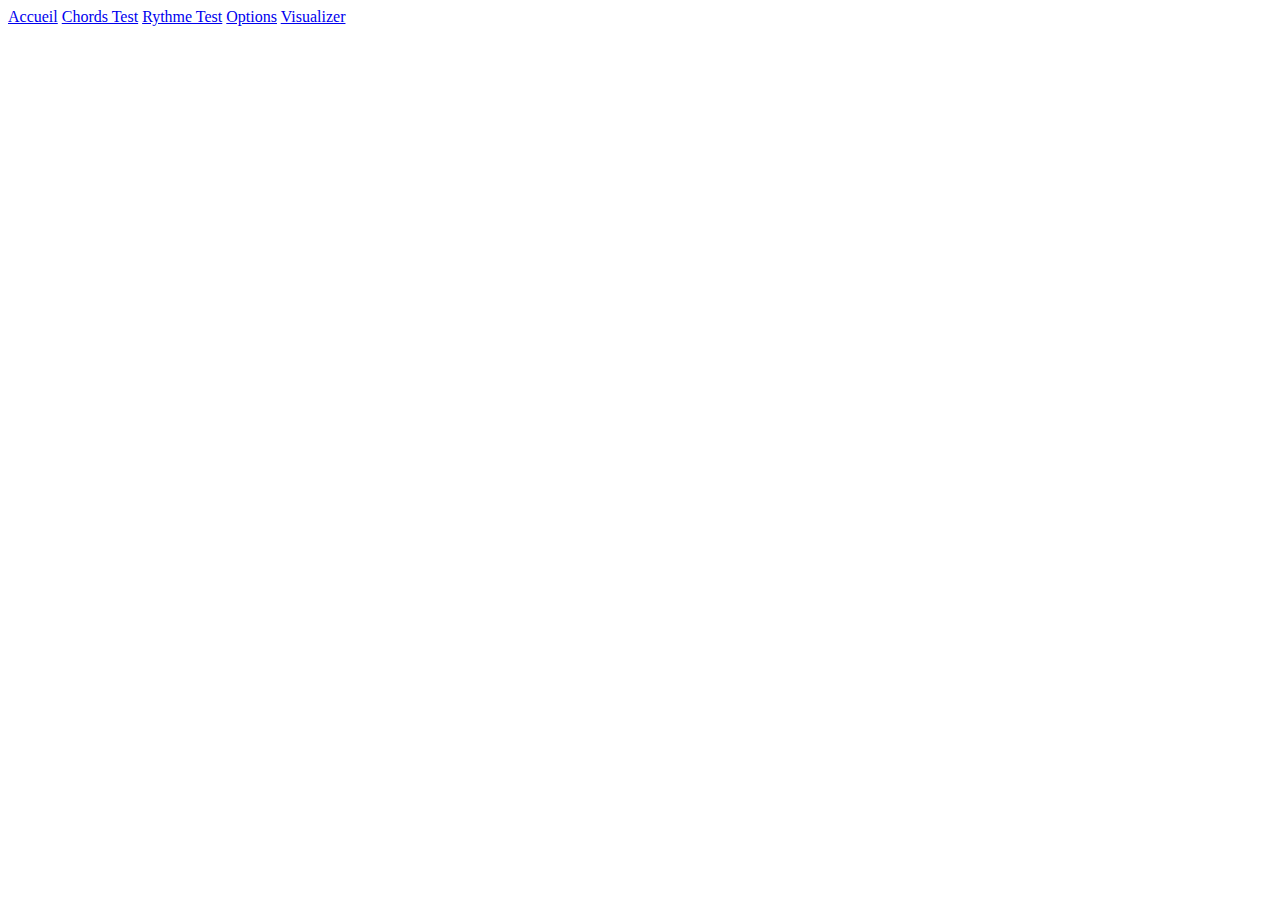
==== index.html @ 86c43e6d "delete useless 7th for the [_9x5/_9#5] chord" ====
<!DOCTYPE html>
<html lang="fr">
	<head>
		<meta charset="utf-8">
		<title>Jazz-chords learning web app</title>
		<meta name="description" content="Web-based application to practice and learn jazz chords" />
		<meta name="author" content="Adrien Limouzin-Lamothe">
		<meta name="copyright" content="Adrien Limouzin-Lamothe">
		<meta name="date" content="2015-01-29T21:57:37+00:00">
		<link rel="stylesheet" type="text/css" href="css/knacss.css">
		<link rel="stylesheet" type="text/css" href="css/jazzchords.css">
        <link rel="icon" type="image/x-icon" href="images/favicon.ico" />
		<script type="text/javascript" src="javascript/jquery-1.11.2.min.js"></script>
		<script type="text/javascript" src="javascript/jazzchords.js"></script>
	</head>
	<body>
		<a href="#" onclick="display_tab('accueil');">Accueil</a>
		<a href="#" onclick="display_tab('chords');">Chords Test</a>
		<a href="#" onclick="display_tab('rythm');">Rythme Test</a>
		<a href="#" onclick="display_tab('options');">Options</a>
		<a href="#" onclick="display_tab('visualizer');">Visualizer</a>
		
		<div id="accueil" class="panel">
			Bienvenus, pour commencer l'entraînement veuillez cliquer sur démarrer. Par défaut, tous les accords sont sélectionnés.
			Des réglages plus fins sont disponibles dans les options.
		</div>
		
		<div id="chords" class="panel">
			<button id="askchordbutton" name="askchordbutton" onclick="startChordTest('init')">Start Chord Test</button>
			<button id="stopchordbutton" name="stopchordbutton" onclick="stopChordTest()">Stop Chord Test</button>
			<div id="askedChord">
				<span id="askedChordSpan">[AskedChord]</span>
			</div>
			<div id="questionTimerBlock">
				Time left to answer the question : <span id="anwsertimer" class="timer">8</span>
			</div>
			<div id="solutionTimerBlock" style="display: none;">
				Time left before the next question : <span id="solutiontimer" class="timer">5</span>
			</div>
			<div id="questionsLeft">
				Remaining question : <span id="remainingquestion" class="timer">20</span>
			</div>
		</div>
		
		<div id="visualizer" class="panel">
		
			<!-- Debug purpose -->
			<form name="testchord" method='post'>
					<input name="debugchord" type="text" value="Eb7b5"/>
			</form>
			
			<button id="testchordbutton" name="testchordbutton" onclick="compute(document.forms['testchord']['debugchord'].value)">Compute chord</button>
			
			<p>
				Examples : C#halfdim, C9sus4<br/>
				<br/>
				Currently tested Chords are :<br/> 
				<br/>
				_halfdim, _b5, _dim, _dim7, _sus2, _sus4, _add9, _aug, _5 PowerChord, _6, _69, _6/9, _9, _9b5, _9#5, _9sus4,<br/> 
				slashed chords like C/E, _7b5, _7b9, _7#5, _7#9, _7sus4, _7, _m#7,_minor, _maj7, _maj9, _major, _m6, _m7b5, _m7, _m9, _m11
				<br/>
			</p>
		</div>
		
		<svg
		   id="keyboard"
		   class="panel"
		   xmlns:osb="http://www.openswatchbook.org/uri/2009/osb"
		   xmlns:dc="http://purl.org/dc/elements/1.1/"
		   xmlns:cc="http://creativecommons.org/ns#"
		   xmlns:rdf="http://www.w3.org/1999/02/22-rdf-syntax-ns#"
		   xmlns:svg="http://www.w3.org/2000/svg"
		   xmlns="http://www.w3.org/2000/svg"
		   xmlns:sodipodi="http://sodipodi.sourceforge.net/DTD/sodipodi-0.dtd"
		   xmlns:inkscape="http://www.inkscape.org/namespaces/inkscape"
		   width="800"
		   height="175"
		   viewBox="0 0 2110.7962 463.75129"
		   version="1.1"
		   inkscape:version="0.91 r13725"
		   sodipodi:docname="piano3oct.svg">
		  <sodipodi:namedview
			 id="base"
			 pagecolor="#ffffff"
			 bordercolor="#666666"
			 borderopacity="1.0"
			 inkscape:pageopacity="0.0"
			 inkscape:pageshadow="2"
			 inkscape:zoom="4"
			 inkscape:cx="78.23032"
			 inkscape:cy="422.84608"
			 inkscape:document-units="px"
			 inkscape:current-layer="layer1"
			 showgrid="false"
			 fit-margin-top="0"
			 fit-margin-left="0"
			 fit-margin-right="0"
			 fit-margin-bottom="0"
			 inkscape:window-width="1791"
			 inkscape:window-height="1057"
			 inkscape:window-x="-8"
			 inkscape:window-y="-8"
			 inkscape:window-maximized="1" />
		  <metadata
			 id="metadata4273">
			<rdf:RDF>
			  <cc:Work
				 rdf:about="">
				<dc:format>image/svg+xml</dc:format>
				<dc:type
				   rdf:resource="http://purl.org/dc/dcmitype/StillImage" />
				<dc:title></dc:title>
			  </cc:Work>
			</rdf:RDF>
		  </metadata>
		  <g
			 inkscape:label="KeyboardGroup"
			 inkscape:groupmode="layer"
			 id="layer1"
			 transform="translate(-78.382106,-373.74999)">
			<rect
			   style="opacity:1;fill:none;fill-opacity:1;stroke:#000000;stroke-width:2;stroke-linecap:butt;stroke-linejoin:round;stroke-miterlimit:1;stroke-dasharray:none;stroke-opacity:1"
			   id="Border"
			   width="2110.6833"
			   height="461.38434"
			   x="79.381981"
			   y="375.11694"
			   inkscape:label="KeyBorder" />
			<line
			   stroke-miterlimit="1"
			   x1="79.632111"
			   y1="374.1716"
			   x2="79.632111"
			   y2="837.06061"
			   id="Line0"
			   style="fill:#ffffff;stroke:#000000;stroke-width:2;stroke-miterlimit:1;stroke-dasharray:none"
			   inkscape:label="Line0" />
			<line
			   stroke-miterlimit="1"
			   x1="180.63199"
			   y1="656.90686"
			   x2="180.63199"
			   y2="836.9964"
			   id="Line1"
			   style="fill:#ffffff;stroke:#000000;stroke-width:2.49771905;stroke-miterlimit:1"
			   inkscape:label="Line1" />
			<line
			   stroke-miterlimit="1"
			   x1="280.63199"
			   y1="656.97101"
			   x2="280.63199"
			   y2="837.06061"
			   id="Line2"
			   style="fill:#ffffff;stroke:#000000;stroke-width:2.49771929;stroke-miterlimit:1"
			   inkscape:label="Line2" />
			<line
			   stroke-miterlimit="1"
			   x1="380.63364"
			   y1="374.48187"
			   x2="380.63364"
			   y2="837.06061"
			   id="Line3"
			   style="fill:#ffffff;stroke:#000000;stroke-width:4.00306082;stroke-miterlimit:1"
			   inkscape:label="Line3" />
			<line
			   stroke-miterlimit="1"
			   x1="480.63199"
			   y1="656.26392"
			   x2="480.63199"
			   y2="837.06061"
			   id="Line4"
			   style="fill:#ffffff;stroke:#000000;stroke-width:2.50261807;stroke-miterlimit:1"
			   inkscape:label="Line4" />
			<line
			   stroke-miterlimit="1"
			   x1="580.63202"
			   y1="656.61749"
			   x2="580.63202"
			   y2="837.06061"
			   id="Line5"
			   style="fill:#ffffff;stroke:#000000;stroke-width:2.50016999;stroke-miterlimit:1"
			   inkscape:label="Line5" />
			<line
			   stroke-miterlimit="1"
			   x1="680.63202"
			   y1="656.61749"
			   x2="680.63202"
			   y2="837.06061"
			   id="Line6"
			   style="fill:#ffffff;stroke:#000000;stroke-width:2.50016999;stroke-miterlimit:1"
			   inkscape:label="Line6" />
			<line
			   stroke-miterlimit="1"
			   x1="782.66418"
			   y1="374.42953"
			   x2="782.66418"
			   y2="837.31854"
			   id="Line7"
			   style="fill:#ffffff;stroke:#000000;stroke-width:4;stroke-miterlimit:1;stroke-dasharray:none"
			   inkscape:label="Line7" />
			<line
			   stroke-miterlimit="1"
			   x1="883.66406"
			   y1="657.16479"
			   x2="883.66406"
			   y2="837.25433"
			   id="Line8"
			   style="fill:#ffffff;stroke:#000000;stroke-width:2.49771905;stroke-miterlimit:1"
			   inkscape:label="Line8" />
			<line
			   stroke-miterlimit="1"
			   x1="983.66406"
			   y1="657.22894"
			   x2="983.66406"
			   y2="837.31854"
			   id="Line9"
			   style="fill:#ffffff;stroke:#000000;stroke-width:2.49771929;stroke-miterlimit:1"
			   inkscape:label="Line9" />
			<line
			   stroke-miterlimit="1"
			   x1="1083.6656"
			   y1="374.73981"
			   x2="1083.6656"
			   y2="837.31854"
			   id="Line10"
			   style="fill:#ffffff;stroke:#000000;stroke-width:4.00306082;stroke-miterlimit:1"
			   inkscape:label="Line10" />
			<line
			   stroke-miterlimit="1"
			   x1="1183.6641"
			   y1="656.52185"
			   x2="1183.6641"
			   y2="837.31854"
			   id="Line11"
			   style="fill:#ffffff;stroke:#000000;stroke-width:2.50261807;stroke-miterlimit:1"
			   inkscape:label="Line11" />
			<line
			   stroke-miterlimit="1"
			   x1="1283.6641"
			   y1="656.87543"
			   x2="1283.6641"
			   y2="837.31854"
			   id="Line12"
			   style="fill:#ffffff;stroke:#000000;stroke-width:2.50016999;stroke-miterlimit:1"
			   inkscape:label="Line12" />
			<line
			   stroke-miterlimit="1"
			   x1="1383.6641"
			   y1="656.87543"
			   x2="1383.6641"
			   y2="837.31854"
			   id="Line13"
			   style="fill:#ffffff;stroke:#000000;stroke-width:2.50016999;stroke-miterlimit:1"
			   inkscape:label="Line13" />
			<line
			   stroke-miterlimit="1"
			   x1="1485.9001"
			   y1="374.31671"
			   x2="1485.9001"
			   y2="837.20569"
			   id="Line14"
			   style="fill:#ffffff;stroke:#000000;stroke-width:4;stroke-miterlimit:1;stroke-dasharray:none"
			   inkscape:label="Line14" />
			<line
			   stroke-miterlimit="1"
			   x1="1586.9"
			   y1="657.052"
			   x2="1586.9"
			   y2="837.14148"
			   id="Line15"
			   style="fill:#ffffff;stroke:#000000;stroke-width:2.49771905;stroke-miterlimit:1"
			   inkscape:label="Line15" />
			<line
			   stroke-miterlimit="1"
			   x1="1686.9"
			   y1="657.11615"
			   x2="1686.9"
			   y2="837.20569"
			   id="Line16"
			   style="fill:#ffffff;stroke:#000000;stroke-width:2.49771929;stroke-miterlimit:1"
			   inkscape:label="Line16" />
			<line
			   stroke-miterlimit="1"
			   x1="1786.9016"
			   y1="374.62698"
			   x2="1786.9016"
			   y2="837.20569"
			   id="Line17"
			   style="fill:#ffffff;stroke:#000000;stroke-width:4.00306082;stroke-miterlimit:1"
			   inkscape:label="Line17" />
			<line
			   stroke-miterlimit="1"
			   x1="1886.9"
			   y1="656.40906"
			   x2="1886.9"
			   y2="837.20569"
			   id="Line18"
			   style="fill:#ffffff;stroke:#000000;stroke-width:2.50261807;stroke-miterlimit:1"
			   inkscape:label="Line18" />
			<line
			   stroke-miterlimit="1"
			   x1="1986.9"
			   y1="656.76263"
			   x2="1986.9"
			   y2="837.20569"
			   id="Line19"
			   style="fill:#ffffff;stroke:#000000;stroke-width:2.50016999;stroke-miterlimit:1"
			   inkscape:label="Line19" />
			<line
			   stroke-miterlimit="1"
			   x1="2086.9001"
			   y1="656.76263"
			   x2="2086.9001"
			   y2="837.20569"
			   id="Line20"
			   style="fill:#ffffff;stroke:#000000;stroke-width:2.50016999;stroke-miterlimit:1"
			   inkscape:label="Line20" />
			<line
			   stroke-miterlimit="1"
			   x1="2188.4597"
			   y1="374.14349"
			   x2="2188.4597"
			   y2="837.03253"
			   id="Line21"
			   style="fill:#ffffff;stroke:#000000;stroke-width:2;stroke-miterlimit:1;stroke-dasharray:none"
			   inkscape:label="Line21" />
			<path
			   style="fill:none;fill-rule:evenodd;stroke:#000000;stroke-width:0;stroke-linecap:butt;stroke-linejoin:miter;stroke-miterlimit:4;stroke-dasharray:none;stroke-opacity:1"
			   d="m 80.753431,374 -0.25,463.76777 98.982229,-0.10356 -0.35355,-180.54289 -35.75736,0 0.45711,-283.37132 z"
			   id="Key0"
			   inkscape:connector-curvature="0"
			   inkscape:label="Key0"
			   sodipodi:nodetypes="ccccccc" />
			<path
			   style="fill:none;fill-rule:evenodd;stroke:#000000;stroke-width:0;stroke-linecap:butt;stroke-linejoin:miter;stroke-miterlimit:4;stroke-dasharray:none;stroke-opacity:1"
			   d="M 205.25,373.75 203.5,657 181.75,656.875 181.5,837.25 279.3125,837 280.5,656 l -22,1 -2.12088,-282.90056 z"
			   id="Key2"
			   inkscape:connector-curvature="0"
			   inkscape:label="Key2"
			   sodipodi:nodetypes="ccccccccc" />
			<path
			   style="fill:none;fill-rule:evenodd;stroke:#000000;stroke-width:0;stroke-linecap:butt;stroke-linejoin:miter;stroke-miterlimit:4;stroke-dasharray:none;stroke-opacity:1"
			   d="m 318.30623,373.85355 -0.029,283.38691 -36.52867,-0.17678 -0.17677,179.95868 97.0946,0.22096 -0.13258,-462.98269 z"
			   id="Key4"
			   inkscape:connector-curvature="0"
			   inkscape:label="Key4"
			   sodipodi:nodetypes="ccccccc" />
			<path
			   style="fill:none;fill-rule:evenodd;stroke:#000000;stroke-width:0;stroke-linecap:butt;stroke-linejoin:miter;stroke-miterlimit:4;stroke-dasharray:none;stroke-opacity:1"
			   d="m 382.48811,374.09863 0.111,462.962 96.777,0 0.086,-180.012 -40.806,-0.007 -0.114,-283.036 z"
			   id="Key5"
			   inkscape:connector-curvature="0"
			   inkscape:label="Key5"
			   sodipodi:nodetypes="ccccccc" />
			<path
			   style="fill:none;fill-rule:evenodd;stroke:#000000;stroke-width:0;stroke-linecap:butt;stroke-linejoin:miter;stroke-miterlimit:4;stroke-dasharray:none;stroke-opacity:1"
			   d="m 481.76911,657.05563 0.091,180.005 97.58037,-0.0884 -0.17677,-179.91661 -29.58236,0.2079 -1.0302,-283.05093 -48.305,0.243 0.114,282.586 z"
			   id="Key7"
			   inkscape:connector-curvature="0"
			   inkscape:label="Key7"
			   sodipodi:nodetypes="ccccccccc" />
			<path
			   style="fill:none;fill-rule:evenodd;stroke:#000000;stroke-width:0;stroke-linecap:butt;stroke-linejoin:miter;stroke-miterlimit:4;stroke-dasharray:none;stroke-opacity:1"
			   d="m 581.99211,657.06263 -0.0767,179.998 97.45074,0 0,-180.31223 -17.956,0.54323 0.242,-283.329 -50.29,0.243 0.136,282.843 z"
			   id="Key9"
			   inkscape:connector-curvature="0"
			   inkscape:label="Key9"
			   sodipodi:nodetypes="ccccccccc" />
			<path
			   style="fill:none;fill-rule:evenodd;stroke:#000000;stroke-width:0;stroke-linecap:butt;stroke-linejoin:miter;stroke-miterlimit:4;stroke-dasharray:none;stroke-opacity:1"
			   d="m 681.97097,657.10196 -0.17678,179.78189 101.11627,0.17678 -0.30035,-462.962 -59.011,0.1 0.0912,282.72654 z"
			   id="Key11"
			   inkscape:connector-curvature="0"
			   inkscape:label="Key11"
			   sodipodi:nodetypes="ccccccc" />
			<path
			   style="fill:none;fill-rule:evenodd;stroke:#000000;stroke-width:0;stroke-linecap:butt;stroke-linejoin:miter;stroke-miterlimit:4;stroke-dasharray:none;stroke-opacity:1"
			   d="m 784.66415,373.50794 -0.25,463.75 97.75,0 0.5,-180 -36.5,0.25 0,-284 z"
			   id="Key12"
			   inkscape:connector-curvature="0"
			   inkscape:label="Key12"
			   sodipodi:nodetypes="ccccccc" />
			<path
			   style="fill:none;fill-rule:evenodd;stroke:#000000;stroke-width:0;stroke-linecap:butt;stroke-linejoin:miter;stroke-miterlimit:4;stroke-dasharray:none;stroke-opacity:1"
			   d="m 908.28204,374.25794 0.25,283.25 -23.75,-0.375 0,180.375 97.5625,-0.25 -0.0625,-180 -22.25,0 0.37912,-283.15056 z"
			   id="Key14"
			   inkscape:connector-curvature="0"
			   inkscape:label="Key14"
			   sodipodi:nodetypes="ccccccccc" />
			<path
			   style="fill:none;fill-rule:evenodd;stroke:#000000;stroke-width:0;stroke-linecap:butt;stroke-linejoin:miter;stroke-miterlimit:4;stroke-dasharray:none;stroke-opacity:1"
			   d="m 1022.5883,373.61149 -0.5291,283.63691 -37.27863,0.0732 -0.17677,179.95868 97.0946,0.22096 0.3674,-463.98269 z"
			   id="Key16"
			   inkscape:connector-curvature="0"
			   inkscape:label="Key16"
			   sodipodi:nodetypes="ccccccc" />
			<path
			   style="fill:none;fill-rule:evenodd;stroke:#000000;stroke-width:0;stroke-linecap:butt;stroke-linejoin:miter;stroke-miterlimit:4;stroke-dasharray:none;stroke-opacity:1"
			   d="m 1085.5201,374.35657 0.111,462.962 96.777,0 0.086,-180.012 -39.056,0.493 -0.614,-283.786 z"
			   id="Key17"
			   inkscape:connector-curvature="0"
			   inkscape:label="Key17"
			   sodipodi:nodetypes="ccccccc" />
			<path
			   style="fill:none;fill-rule:evenodd;stroke:#000000;stroke-width:0;stroke-linecap:butt;stroke-linejoin:miter;stroke-miterlimit:4;stroke-dasharray:none;stroke-opacity:1"
			   d="m 1184.8011,657.31357 0.091,180.005 97.5804,-0.0884 -0.1768,-179.91661 -28.8323,-0.0421 -0.03,-283.30093 -48.305,0.243 0.364,283.086 z"
			   id="Key19"
			   inkscape:connector-curvature="0"
			   inkscape:label="Key19"
			   sodipodi:nodetypes="ccccccccc" />
			<path
			   style="fill:none;fill-rule:evenodd;stroke:#000000;stroke-width:0;stroke-linecap:butt;stroke-linejoin:miter;stroke-miterlimit:4;stroke-dasharray:none;stroke-opacity:1"
			   d="m 1285.0241,657.32057 -0.077,179.998 97.4508,0 0,-180.31223 -20.706,0.29323 -0.01,-283.329 -46.04,0.243 -0.364,283.343 z"
			   id="Key21"
			   inkscape:connector-curvature="0"
			   inkscape:label="Key21"
			   sodipodi:nodetypes="ccccccccc" />
			<path
			   style="fill:none;fill-rule:evenodd;stroke:#000000;stroke-width:0;stroke-linecap:butt;stroke-linejoin:miter;stroke-miterlimit:4;stroke-dasharray:none;stroke-opacity:1"
			   d="m 1385.003,657.3599 -0.1768,179.78189 99.1163,-0.0732 -0.3004,-462.712 -60.511,-0.15 0.091,282.97654 z"
			   id="Key23"
			   inkscape:connector-curvature="0"
			   inkscape:label="Key23"
			   sodipodi:nodetypes="ccccccc" />
			<path
			   style="fill:none;fill-rule:evenodd;stroke:#000000;stroke-width:0;stroke-linecap:butt;stroke-linejoin:miter;stroke-miterlimit:4;stroke-dasharray:none;stroke-opacity:1"
			   d="m 1488.1501,373.8951 0,463.5 97,-0.25 0.5,-180 -37.5,0.25 0.5,-283.75 z"
			   id="Key24"
			   inkscape:connector-curvature="0"
			   inkscape:label="Key24"
			   sodipodi:nodetypes="ccccccc" />
			<path
			   style="fill:none;fill-rule:evenodd;stroke:#000000;stroke-width:0;stroke-linecap:butt;stroke-linejoin:miter;stroke-miterlimit:4;stroke-dasharray:none;stroke-opacity:1"
			   d="m 1610.518,373.8951 -0.75,283.25 -21.75,-0.125 0.25,180.375 97.3125,-0.25 -0.062,-180 -20.75,0 0.1292,-282.90056 z"
			   id="Key26"
			   inkscape:connector-curvature="0"
			   inkscape:label="Key26"
			   sodipodi:nodetypes="ccccccccc" />
			<path
			   style="fill:none;fill-rule:evenodd;stroke:#000000;stroke-width:0;stroke-linecap:butt;stroke-linejoin:miter;stroke-miterlimit:4;stroke-dasharray:none;stroke-opacity:1"
			   d="m 1726.3243,374.24865 0.2209,283.38691 -38.5286,-0.42678 -0.1768,179.95868 97.0946,0.22096 -0.1326,-462.98269 z"
			   id="Key28"
			   inkscape:connector-curvature="0"
			   inkscape:label="Key28"
			   sodipodi:nodetypes="ccccccc" />
			<path
			   style="fill:none;fill-rule:evenodd;stroke:#000000;stroke-width:0;stroke-linecap:butt;stroke-linejoin:miter;stroke-miterlimit:4;stroke-dasharray:none;stroke-opacity:1"
			   d="m 1788.7561,374.24373 0.111,462.962 96.777,0 0.086,-180.012 -40.806,-0.007 -0.114,-283.036 z"
			   id="Key29"
			   inkscape:connector-curvature="0"
			   inkscape:label="Key29"
			   sodipodi:nodetypes="ccccccc" />
			<path
			   style="fill:none;fill-rule:evenodd;stroke:#000000;stroke-width:0;stroke-linecap:butt;stroke-linejoin:miter;stroke-miterlimit:4;stroke-dasharray:none;stroke-opacity:1"
			   d="m 1888.0371,657.20073 0.091,180.005 97.5804,-0.0884 -0.1768,-179.91661 -30.5823,-0.0421 0.47,-283.05093 -48.305,0.243 0.114,282.836 z"
			   id="Key31"
			   inkscape:connector-curvature="0"
			   inkscape:label="Key31"
			   sodipodi:nodetypes="ccccccccc" />
			<path
			   style="fill:none;fill-rule:evenodd;stroke:#000000;stroke-width:0;stroke-linecap:butt;stroke-linejoin:miter;stroke-miterlimit:4;stroke-dasharray:none;stroke-opacity:1"
			   d="m 1988.2601,657.20773 -0.077,179.998 97.4508,0 0,-180.31223 -22.456,0.29323 0.49,-283.329 -46.29,-0.257 0.136,283.593 z"
			   id="Key33"
			   inkscape:connector-curvature="0"
			   inkscape:label="Key33"
			   sodipodi:nodetypes="ccccccccc" />
			<rect
			   x="145.73453"
			   y="375.96075"
			   stroke-miterlimit="1"
			   width="57.288486"
			   height="278.84293"
			   id="Key1"
			   style="stroke:#000000;stroke-width:4.70502472;stroke-linecap:butt;stroke-linejoin:round;stroke-miterlimit:1;stroke-dasharray:none"
			   inkscape:label="Key1" />
			<rect
			   x="258.73489"
			   y="375.96075"
			   stroke-miterlimit="1"
			   width="57.288486"
			   height="278.8429"
			   id="Key3"
			   style="stroke:#000000;stroke-width:4.70502424;stroke-linejoin:round;stroke-miterlimit:1;stroke-dasharray:none"
			   inkscape:label="Key3" />
			<rect
			   x="440.73538"
			   y="375.96072"
			   stroke-miterlimit="1"
			   width="57.288486"
			   height="278.8429"
			   id="Key6"
			   style="stroke:#000000;stroke-width:4.70502424;stroke-linejoin:round;stroke-miterlimit:1;stroke-dasharray:none"
			   inkscape:label="Key6" />
			<rect
			   x="551.7359"
			   y="375.96072"
			   stroke-miterlimit="1"
			   width="57.288486"
			   height="278.8429"
			   id="Key8"
			   style="stroke:#000000;stroke-width:4.70502424;stroke-linejoin:round;stroke-miterlimit:1;stroke-dasharray:none"
			   inkscape:label="Key8" />
			<rect
			   x="663.73639"
			   y="375.96097"
			   stroke-miterlimit="1"
			   width="57.288486"
			   height="278.8429"
			   id="Key10"
			   style="stroke:#000000;stroke-width:4.70502424;stroke-linejoin:round;stroke-miterlimit:1;stroke-dasharray:none"
			   inkscape:label="Key10" />
			<rect
			   x="848.73688"
			   y="376.21555"
			   stroke-miterlimit="1"
			   width="57.288483"
			   height="278.84286"
			   id="Key13"
			   style="stroke:#000000;stroke-width:4.7050252;stroke-linejoin:round;stroke-miterlimit:1;stroke-dasharray:none"
			   inkscape:label="Key13" />
			<rect
			   x="962.73737"
			   y="376.21555"
			   stroke-miterlimit="1"
			   width="57.288486"
			   height="278.8429"
			   id="Key15"
			   style="stroke:#000000;stroke-width:4.70502424;stroke-linejoin:round;stroke-miterlimit:1;stroke-dasharray:none"
			   inkscape:label="Key15" />
			<rect
			   x="1145.7378"
			   y="376.21555"
			   stroke-miterlimit="1"
			   width="57.288486"
			   height="278.8429"
			   id="Key18"
			   style="stroke:#000000;stroke-width:4.70502424;stroke-linejoin:round;stroke-miterlimit:1;stroke-dasharray:none"
			   inkscape:label="Key18" />
			<rect
			   x="1255.7378"
			   y="376.21555"
			   stroke-miterlimit="1"
			   width="57.288486"
			   height="278.8429"
			   id="Key20"
			   style="stroke:#000000;stroke-width:4.70502424;stroke-linejoin:round;stroke-miterlimit:1;stroke-dasharray:none"
			   inkscape:label="Key20" />
			<rect
			   x="1363.7388"
			   y="376.21579"
			   stroke-miterlimit="1"
			   width="57.288486"
			   height="278.8429"
			   id="Key22"
			   style="stroke:#000000;stroke-width:4.70502424;stroke-linejoin:round;stroke-miterlimit:1;stroke-dasharray:none"
			   inkscape:label="Key22" />
			<rect
			   x="1550.7388"
			   y="376.10413"
			   stroke-miterlimit="1"
			   width="57.288483"
			   height="278.84286"
			   id="Key25"
			   style="stroke:#000000;stroke-width:4.7050252;stroke-linejoin:round;stroke-miterlimit:1;stroke-dasharray:none"
			   inkscape:label="Key25" />
			<rect
			   x="1666.7397"
			   y="376.10413"
			   stroke-miterlimit="1"
			   width="57.288486"
			   height="278.8429"
			   id="Key27"
			   style="stroke:#000000;stroke-width:4.70502424;stroke-linejoin:round;stroke-miterlimit:1;stroke-dasharray:none"
			   inkscape:label="Key27" />
			<rect
			   x="1847.7397"
			   y="376.10413"
			   stroke-miterlimit="1"
			   width="57.288486"
			   height="278.8429"
			   id="Key30"
			   style="stroke:#000000;stroke-width:4.70502424;stroke-linejoin:round;stroke-miterlimit:1;stroke-dasharray:none"
			   inkscape:label="Key30" />
			<rect
			   x="1957.7407"
			   y="376.10413"
			   stroke-miterlimit="1"
			   width="57.288486"
			   height="278.8429"
			   id="Key32"
			   style="stroke:#000000;stroke-width:4.70502424;stroke-linejoin:round;stroke-miterlimit:1;stroke-dasharray:none"
			   inkscape:label="Key32" />
			<rect
			   x="2065.7417"
			   y="376.10437"
			   stroke-miterlimit="1"
			   width="57.288486"
			   height="278.8429"
			   id="Key34"
			   style="stroke:#000000;stroke-width:4.70502424;stroke-linejoin:round;stroke-miterlimit:1;stroke-dasharray:none"
			   inkscape:label="Key34" />
			<path
			   style="fill:none;fill-rule:evenodd;stroke:#000000;stroke-width:0;stroke-linecap:butt;stroke-linejoin:miter;stroke-miterlimit:4;stroke-dasharray:none;stroke-opacity:1"
			   d="m 2088.239,657.24706 -0.1768,179.78189 101.1163,0.17678 -0.3004,-462.962 -63.261,-0.4 -0.409,283.22654 z"
			   id="Key35"
			   inkscape:connector-curvature="0"
			   inkscape:label="Key35"
			   sodipodi:nodetypes="ccccccc" />
		  </g>
		</svg>

		<div id="options" class="panel">
			<form>
				<input name="keys" type="checkbox" value="A">A</input>
				<input name="keys" type="checkbox" value="B">B</input>
				<input name="keys" type="checkbox" value="C">C</input>
				<input name="keys" type="checkbox" value="D">D</input>
				<input name="keys" type="checkbox" value="E">E</input>
				<input name="keys" type="checkbox" value="F">F</input>
				<input name="keys" type="checkbox" value="G">G</input>
				<input name="keys" type="checkbox" value="All">All Keys</input>
				
				<input name="chords" type="checkbox" value="Major">Major</input>
				<input name="chords" type="checkbox" value="Minor">Minor</input>
				<input name="chords" type="checkbox" value="7">7</input>
				<input name="chords" type="checkbox" value="m7">m7</input>
				<input name="chords" type="checkbox" value="maj7">maj7</input>
				
				<input name="guesstimer" type="number" value="5"></input>
				<input name="responsetimer" type="number" value="5"></input>
				<input name="questionnumber" type="number" value="20"></input>
				
				<button type="button" onclick="alert('Hello World!')">Reset</button>
				<button type="button" onclick="alert('Hello World!')">Apply</button>
				<button type="button" onclick="alert('Hello World!')">Check all</button>
			</form>
		</div>
	</body>
</html>
---- css/jazzchords.css ----
﻿.timer {
	color : red;
	font-size : 20px;
}

#askedChordSpan {
	color : LimeGreen;
	font-size : 30px;
	font-weight : bold;
}
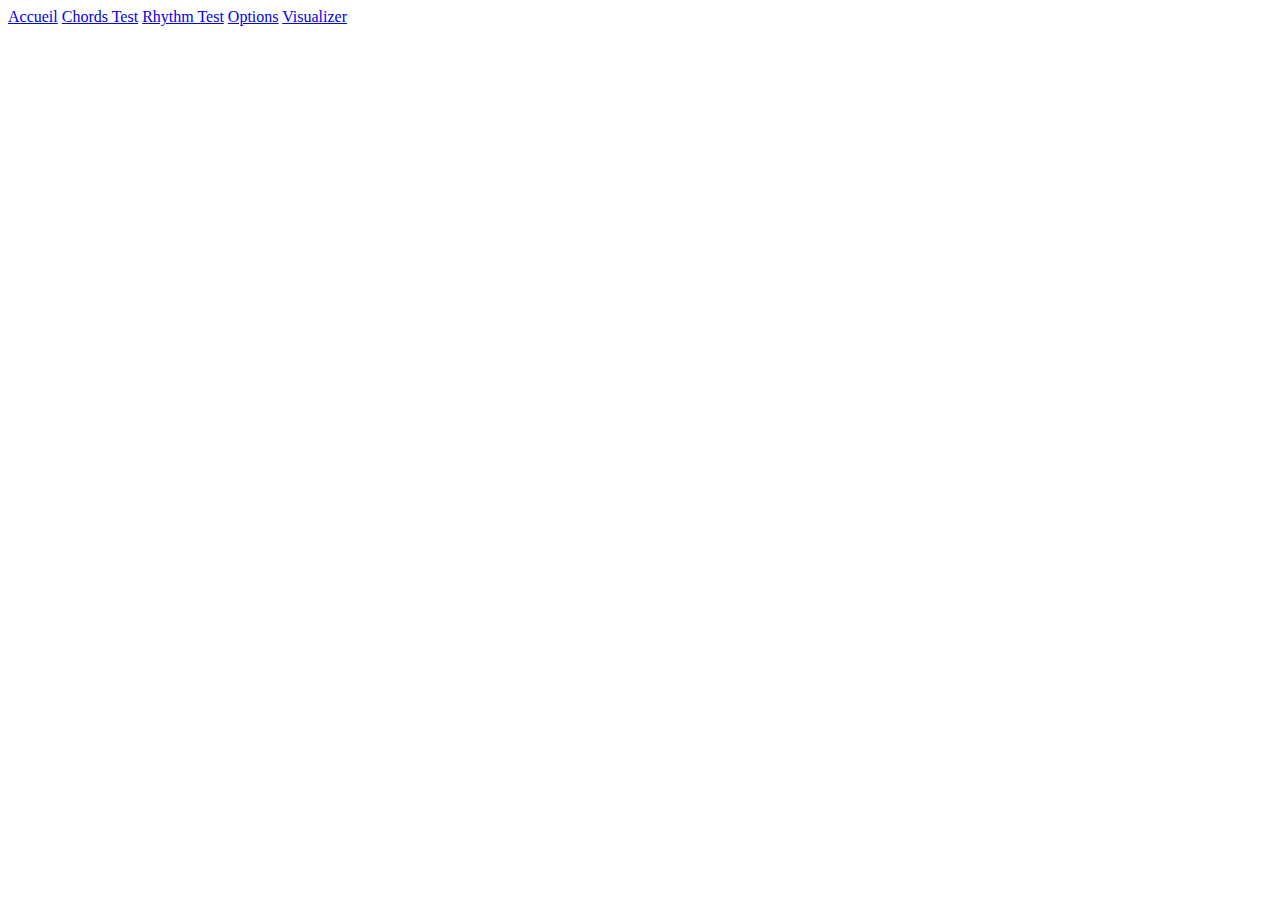
==== commit 74558c6f: "Correcting Typos" ====
--- a/index.html
+++ b/index.html
@@ -16,7 +16,7 @@
 	<body>
 		<a href="#" onclick="display_tab('accueil');">Accueil</a>
 		<a href="#" onclick="display_tab('chords');">Chords Test</a>
-		<a href="#" onclick="display_tab('rythm');">Rythme Test</a>
+		<a href="#" onclick="display_tab('rhythm');">Rhythm Test</a>
 		<a href="#" onclick="display_tab('options');">Options</a>
 		<a href="#" onclick="display_tab('visualizer');">Visualizer</a>
 		
@@ -40,6 +40,10 @@
 			<div id="questionsLeft">
 				Remaining question : <span id="remainingquestion" class="timer">20</span>
 			</div>
+		</div>
+		
+		<div id="rhytm" class="panel">
+			
 		</div>
 		
 		<div id="visualizer" class="panel">
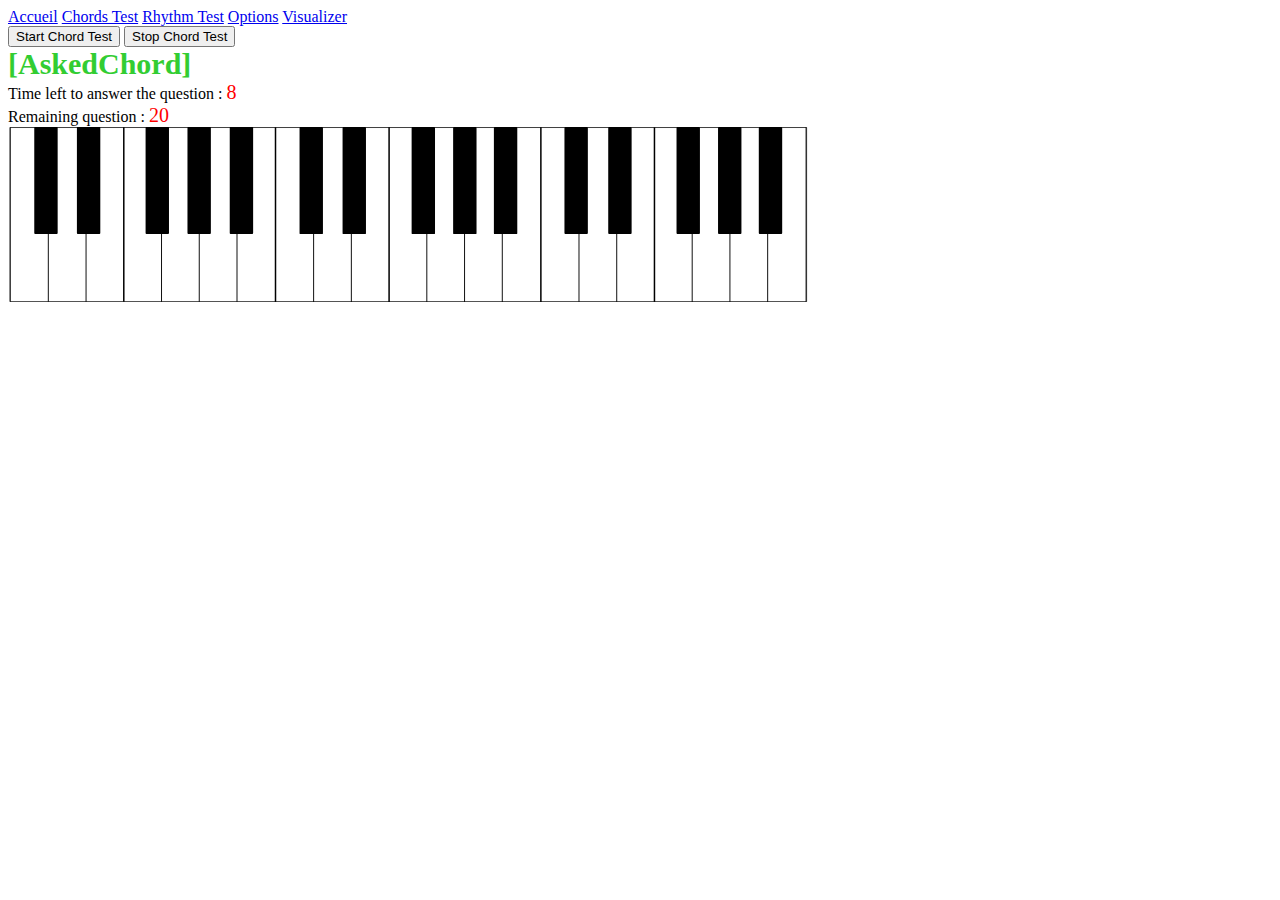
==== commit 7fb7d052: "Rework on the SVG file, using def to allow dynamic generation" ====
--- a/index.html
+++ b/index.html
@@ -11,6 +11,9 @@
 		<link rel="stylesheet" type="text/css" href="css/jazzchords.css">
         <link rel="icon" type="image/x-icon" href="images/favicon.ico" />
 		<script type="text/javascript" src="javascript/jquery-1.11.2.min.js"></script>
+		<script type="text/javascript" src="javascript/note.js"></script>
+		<script type="text/javascript" src="javascript/chord.js"></script>
+		<script type="text/javascript" src="javascript/svgKeyboard.js"></script>
 		<script type="text/javascript" src="javascript/jazzchords.js"></script>
 	</head>
 	<body>
@@ -69,57 +72,14 @@
 		<svg
 		   id="keyboard"
 		   class="panel"
-		   xmlns:osb="http://www.openswatchbook.org/uri/2009/osb"
-		   xmlns:dc="http://purl.org/dc/elements/1.1/"
-		   xmlns:cc="http://creativecommons.org/ns#"
-		   xmlns:rdf="http://www.w3.org/1999/02/22-rdf-syntax-ns#"
 		   xmlns:svg="http://www.w3.org/2000/svg"
 		   xmlns="http://www.w3.org/2000/svg"
-		   xmlns:sodipodi="http://sodipodi.sourceforge.net/DTD/sodipodi-0.dtd"
-		   xmlns:inkscape="http://www.inkscape.org/namespaces/inkscape"
 		   width="800"
 		   height="175"
 		   viewBox="0 0 2110.7962 463.75129"
 		   version="1.1"
-		   inkscape:version="0.91 r13725"
-		   sodipodi:docname="piano3oct.svg">
-		  <sodipodi:namedview
-			 id="base"
-			 pagecolor="#ffffff"
-			 bordercolor="#666666"
-			 borderopacity="1.0"
-			 inkscape:pageopacity="0.0"
-			 inkscape:pageshadow="2"
-			 inkscape:zoom="4"
-			 inkscape:cx="78.23032"
-			 inkscape:cy="422.84608"
-			 inkscape:document-units="px"
-			 inkscape:current-layer="layer1"
-			 showgrid="false"
-			 fit-margin-top="0"
-			 fit-margin-left="0"
-			 fit-margin-right="0"
-			 fit-margin-bottom="0"
-			 inkscape:window-width="1791"
-			 inkscape:window-height="1057"
-			 inkscape:window-x="-8"
-			 inkscape:window-y="-8"
-			 inkscape:window-maximized="1" />
-		  <metadata
-			 id="metadata4273">
-			<rdf:RDF>
-			  <cc:Work
-				 rdf:about="">
-				<dc:format>image/svg+xml</dc:format>
-				<dc:type
-				   rdf:resource="http://purl.org/dc/dcmitype/StillImage" />
-				<dc:title></dc:title>
-			  </cc:Work>
-			</rdf:RDF>
-		  </metadata>
+		   >
 		  <g
-			 inkscape:label="KeyboardGroup"
-			 inkscape:groupmode="layer"
 			 id="layer1"
 			 transform="translate(-78.382106,-373.74999)">
 			<rect
@@ -128,8 +88,7 @@
 			   width="2110.6833"
 			   height="461.38434"
 			   x="79.381981"
-			   y="375.11694"
-			   inkscape:label="KeyBorder" />
+			   y="375.11694"/>
 			<line
 			   stroke-miterlimit="1"
 			   x1="79.632111"
@@ -137,8 +96,7 @@
 			   x2="79.632111"
 			   y2="837.06061"
 			   id="Line0"
-			   style="fill:#ffffff;stroke:#000000;stroke-width:2;stroke-miterlimit:1;stroke-dasharray:none"
-			   inkscape:label="Line0" />
+			   style="fill:#ffffff;stroke:#000000;stroke-width:2;stroke-miterlimit:1;stroke-dasharray:none"/>
 			<line
 			   stroke-miterlimit="1"
 			   x1="180.63199"
@@ -146,8 +104,7 @@
 			   x2="180.63199"
 			   y2="836.9964"
 			   id="Line1"
-			   style="fill:#ffffff;stroke:#000000;stroke-width:2.49771905;stroke-miterlimit:1"
-			   inkscape:label="Line1" />
+			   style="fill:#ffffff;stroke:#000000;stroke-width:2.49771905;stroke-miterlimit:1"/>
 			<line
 			   stroke-miterlimit="1"
 			   x1="280.63199"
@@ -155,8 +112,7 @@
 			   x2="280.63199"
 			   y2="837.06061"
 			   id="Line2"
-			   style="fill:#ffffff;stroke:#000000;stroke-width:2.49771929;stroke-miterlimit:1"
-			   inkscape:label="Line2" />
+			   style="fill:#ffffff;stroke:#000000;stroke-width:2.49771929;stroke-miterlimit:1"/>
 			<line
 			   stroke-miterlimit="1"
 			   x1="380.63364"
@@ -164,8 +120,7 @@
 			   x2="380.63364"
 			   y2="837.06061"
 			   id="Line3"
-			   style="fill:#ffffff;stroke:#000000;stroke-width:4.00306082;stroke-miterlimit:1"
-			   inkscape:label="Line3" />
+			   style="fill:#ffffff;stroke:#000000;stroke-width:4.00306082;stroke-miterlimit:1"/>
 			<line
 			   stroke-miterlimit="1"
 			   x1="480.63199"
@@ -173,8 +128,7 @@
 			   x2="480.63199"
 			   y2="837.06061"
 			   id="Line4"
-			   style="fill:#ffffff;stroke:#000000;stroke-width:2.50261807;stroke-miterlimit:1"
-			   inkscape:label="Line4" />
+			   style="fill:#ffffff;stroke:#000000;stroke-width:2.50261807;stroke-miterlimit:1"/>
 			<line
 			   stroke-miterlimit="1"
 			   x1="580.63202"
@@ -182,8 +136,7 @@
 			   x2="580.63202"
 			   y2="837.06061"
 			   id="Line5"
-			   style="fill:#ffffff;stroke:#000000;stroke-width:2.50016999;stroke-miterlimit:1"
-			   inkscape:label="Line5" />
+			   style="fill:#ffffff;stroke:#000000;stroke-width:2.50016999;stroke-miterlimit:1"/>
 			<line
 			   stroke-miterlimit="1"
 			   x1="680.63202"
@@ -191,8 +144,7 @@
 			   x2="680.63202"
 			   y2="837.06061"
 			   id="Line6"
-			   style="fill:#ffffff;stroke:#000000;stroke-width:2.50016999;stroke-miterlimit:1"
-			   inkscape:label="Line6" />
+			   style="fill:#ffffff;stroke:#000000;stroke-width:2.50016999;stroke-miterlimit:1"/>
 			<line
 			   stroke-miterlimit="1"
 			   x1="782.66418"
@@ -200,8 +152,7 @@
 			   x2="782.66418"
 			   y2="837.31854"
 			   id="Line7"
-			   style="fill:#ffffff;stroke:#000000;stroke-width:4;stroke-miterlimit:1;stroke-dasharray:none"
-			   inkscape:label="Line7" />
+			   style="fill:#ffffff;stroke:#000000;stroke-width:4;stroke-miterlimit:1;stroke-dasharray:none"/>
 			<line
 			   stroke-miterlimit="1"
 			   x1="883.66406"
@@ -209,8 +160,7 @@
 			   x2="883.66406"
 			   y2="837.25433"
 			   id="Line8"
-			   style="fill:#ffffff;stroke:#000000;stroke-width:2.49771905;stroke-miterlimit:1"
-			   inkscape:label="Line8" />
+			   style="fill:#ffffff;stroke:#000000;stroke-width:2.49771905;stroke-miterlimit:1"/>
 			<line
 			   stroke-miterlimit="1"
 			   x1="983.66406"
@@ -218,8 +168,7 @@
 			   x2="983.66406"
 			   y2="837.31854"
 			   id="Line9"
-			   style="fill:#ffffff;stroke:#000000;stroke-width:2.49771929;stroke-miterlimit:1"
-			   inkscape:label="Line9" />
+			   style="fill:#ffffff;stroke:#000000;stroke-width:2.49771929;stroke-miterlimit:1"/>
 			<line
 			   stroke-miterlimit="1"
 			   x1="1083.6656"
@@ -227,8 +176,7 @@
 			   x2="1083.6656"
 			   y2="837.31854"
 			   id="Line10"
-			   style="fill:#ffffff;stroke:#000000;stroke-width:4.00306082;stroke-miterlimit:1"
-			   inkscape:label="Line10" />
+			   style="fill:#ffffff;stroke:#000000;stroke-width:4.00306082;stroke-miterlimit:1"/>
 			<line
 			   stroke-miterlimit="1"
 			   x1="1183.6641"
@@ -236,8 +184,7 @@
 			   x2="1183.6641"
 			   y2="837.31854"
 			   id="Line11"
-			   style="fill:#ffffff;stroke:#000000;stroke-width:2.50261807;stroke-miterlimit:1"
-			   inkscape:label="Line11" />
+			   style="fill:#ffffff;stroke:#000000;stroke-width:2.50261807;stroke-miterlimit:1"/>
 			<line
 			   stroke-miterlimit="1"
 			   x1="1283.6641"
@@ -245,8 +192,7 @@
 			   x2="1283.6641"
 			   y2="837.31854"
 			   id="Line12"
-			   style="fill:#ffffff;stroke:#000000;stroke-width:2.50016999;stroke-miterlimit:1"
-			   inkscape:label="Line12" />
+			   style="fill:#ffffff;stroke:#000000;stroke-width:2.50016999;stroke-miterlimit:1"/>
 			<line
 			   stroke-miterlimit="1"
 			   x1="1383.6641"
@@ -254,8 +200,7 @@
 			   x2="1383.6641"
 			   y2="837.31854"
 			   id="Line13"
-			   style="fill:#ffffff;stroke:#000000;stroke-width:2.50016999;stroke-miterlimit:1"
-			   inkscape:label="Line13" />
+			   style="fill:#ffffff;stroke:#000000;stroke-width:2.50016999;stroke-miterlimit:1"/>
 			<line
 			   stroke-miterlimit="1"
 			   x1="1485.9001"
@@ -263,8 +208,7 @@
 			   x2="1485.9001"
 			   y2="837.20569"
 			   id="Line14"
-			   style="fill:#ffffff;stroke:#000000;stroke-width:4;stroke-miterlimit:1;stroke-dasharray:none"
-			   inkscape:label="Line14" />
+			   style="fill:#ffffff;stroke:#000000;stroke-width:4;stroke-miterlimit:1;stroke-dasharray:none"/>
 			<line
 			   stroke-miterlimit="1"
 			   x1="1586.9"
@@ -272,8 +216,7 @@
 			   x2="1586.9"
 			   y2="837.14148"
 			   id="Line15"
-			   style="fill:#ffffff;stroke:#000000;stroke-width:2.49771905;stroke-miterlimit:1"
-			   inkscape:label="Line15" />
+			   style="fill:#ffffff;stroke:#000000;stroke-width:2.49771905;stroke-miterlimit:1"/>
 			<line
 			   stroke-miterlimit="1"
 			   x1="1686.9"
@@ -281,8 +224,7 @@
 			   x2="1686.9"
 			   y2="837.20569"
 			   id="Line16"
-			   style="fill:#ffffff;stroke:#000000;stroke-width:2.49771929;stroke-miterlimit:1"
-			   inkscape:label="Line16" />
+			   style="fill:#ffffff;stroke:#000000;stroke-width:2.49771929;stroke-miterlimit:1"/>
 			<line
 			   stroke-miterlimit="1"
 			   x1="1786.9016"
@@ -290,8 +232,7 @@
 			   x2="1786.9016"
 			   y2="837.20569"
 			   id="Line17"
-			   style="fill:#ffffff;stroke:#000000;stroke-width:4.00306082;stroke-miterlimit:1"
-			   inkscape:label="Line17" />
+			   style="fill:#ffffff;stroke:#000000;stroke-width:4.00306082;stroke-miterlimit:1"/>
 			<line
 			   stroke-miterlimit="1"
 			   x1="1886.9"
@@ -299,8 +240,7 @@
 			   x2="1886.9"
 			   y2="837.20569"
 			   id="Line18"
-			   style="fill:#ffffff;stroke:#000000;stroke-width:2.50261807;stroke-miterlimit:1"
-			   inkscape:label="Line18" />
+			   style="fill:#ffffff;stroke:#000000;stroke-width:2.50261807;stroke-miterlimit:1"/>
 			<line
 			   stroke-miterlimit="1"
 			   x1="1986.9"
@@ -308,8 +248,7 @@
 			   x2="1986.9"
 			   y2="837.20569"
 			   id="Line19"
-			   style="fill:#ffffff;stroke:#000000;stroke-width:2.50016999;stroke-miterlimit:1"
-			   inkscape:label="Line19" />
+			   style="fill:#ffffff;stroke:#000000;stroke-width:2.50016999;stroke-miterlimit:1"/>
 			<line
 			   stroke-miterlimit="1"
 			   x1="2086.9001"
@@ -317,8 +256,7 @@
 			   x2="2086.9001"
 			   y2="837.20569"
 			   id="Line20"
-			   style="fill:#ffffff;stroke:#000000;stroke-width:2.50016999;stroke-miterlimit:1"
-			   inkscape:label="Line20" />
+			   style="fill:#ffffff;stroke:#000000;stroke-width:2.50016999;stroke-miterlimit:1"/>
 			<line
 			   stroke-miterlimit="1"
 			   x1="2188.4597"
@@ -326,148 +264,91 @@
 			   x2="2188.4597"
 			   y2="837.03253"
 			   id="Line21"
-			   style="fill:#ffffff;stroke:#000000;stroke-width:2;stroke-miterlimit:1;stroke-dasharray:none"
-			   inkscape:label="Line21" />
+			   style="fill:#ffffff;stroke:#000000;stroke-width:2;stroke-miterlimit:1;stroke-dasharray:none"/>
 			<path
 			   style="fill:none;fill-rule:evenodd;stroke:#000000;stroke-width:0;stroke-linecap:butt;stroke-linejoin:miter;stroke-miterlimit:4;stroke-dasharray:none;stroke-opacity:1"
 			   d="m 80.753431,374 -0.25,463.76777 98.982229,-0.10356 -0.35355,-180.54289 -35.75736,0 0.45711,-283.37132 z"
-			   id="Key0"
-			   inkscape:connector-curvature="0"
-			   inkscape:label="Key0"
-			   sodipodi:nodetypes="ccccccc" />
+			   id="Key0"/>
 			<path
 			   style="fill:none;fill-rule:evenodd;stroke:#000000;stroke-width:0;stroke-linecap:butt;stroke-linejoin:miter;stroke-miterlimit:4;stroke-dasharray:none;stroke-opacity:1"
 			   d="M 205.25,373.75 203.5,657 181.75,656.875 181.5,837.25 279.3125,837 280.5,656 l -22,1 -2.12088,-282.90056 z"
-			   id="Key2"
-			   inkscape:connector-curvature="0"
-			   inkscape:label="Key2"
-			   sodipodi:nodetypes="ccccccccc" />
+			   id="Key2"/>
 			<path
 			   style="fill:none;fill-rule:evenodd;stroke:#000000;stroke-width:0;stroke-linecap:butt;stroke-linejoin:miter;stroke-miterlimit:4;stroke-dasharray:none;stroke-opacity:1"
 			   d="m 318.30623,373.85355 -0.029,283.38691 -36.52867,-0.17678 -0.17677,179.95868 97.0946,0.22096 -0.13258,-462.98269 z"
-			   id="Key4"
-			   inkscape:connector-curvature="0"
-			   inkscape:label="Key4"
-			   sodipodi:nodetypes="ccccccc" />
+			   id="Key4"/>
 			<path
 			   style="fill:none;fill-rule:evenodd;stroke:#000000;stroke-width:0;stroke-linecap:butt;stroke-linejoin:miter;stroke-miterlimit:4;stroke-dasharray:none;stroke-opacity:1"
 			   d="m 382.48811,374.09863 0.111,462.962 96.777,0 0.086,-180.012 -40.806,-0.007 -0.114,-283.036 z"
-			   id="Key5"
-			   inkscape:connector-curvature="0"
-			   inkscape:label="Key5"
-			   sodipodi:nodetypes="ccccccc" />
+			   id="Key5"/>
 			<path
 			   style="fill:none;fill-rule:evenodd;stroke:#000000;stroke-width:0;stroke-linecap:butt;stroke-linejoin:miter;stroke-miterlimit:4;stroke-dasharray:none;stroke-opacity:1"
 			   d="m 481.76911,657.05563 0.091,180.005 97.58037,-0.0884 -0.17677,-179.91661 -29.58236,0.2079 -1.0302,-283.05093 -48.305,0.243 0.114,282.586 z"
-			   id="Key7"
-			   inkscape:connector-curvature="0"
-			   inkscape:label="Key7"
-			   sodipodi:nodetypes="ccccccccc" />
+			   id="Key7"/>
 			<path
 			   style="fill:none;fill-rule:evenodd;stroke:#000000;stroke-width:0;stroke-linecap:butt;stroke-linejoin:miter;stroke-miterlimit:4;stroke-dasharray:none;stroke-opacity:1"
 			   d="m 581.99211,657.06263 -0.0767,179.998 97.45074,0 0,-180.31223 -17.956,0.54323 0.242,-283.329 -50.29,0.243 0.136,282.843 z"
-			   id="Key9"
-			   inkscape:connector-curvature="0"
-			   inkscape:label="Key9"
-			   sodipodi:nodetypes="ccccccccc" />
+			   id="Key9"/>
 			<path
 			   style="fill:none;fill-rule:evenodd;stroke:#000000;stroke-width:0;stroke-linecap:butt;stroke-linejoin:miter;stroke-miterlimit:4;stroke-dasharray:none;stroke-opacity:1"
 			   d="m 681.97097,657.10196 -0.17678,179.78189 101.11627,0.17678 -0.30035,-462.962 -59.011,0.1 0.0912,282.72654 z"
-			   id="Key11"
-			   inkscape:connector-curvature="0"
-			   inkscape:label="Key11"
-			   sodipodi:nodetypes="ccccccc" />
+			   id="Key11"/>
 			<path
 			   style="fill:none;fill-rule:evenodd;stroke:#000000;stroke-width:0;stroke-linecap:butt;stroke-linejoin:miter;stroke-miterlimit:4;stroke-dasharray:none;stroke-opacity:1"
 			   d="m 784.66415,373.50794 -0.25,463.75 97.75,0 0.5,-180 -36.5,0.25 0,-284 z"
-			   id="Key12"
-			   inkscape:connector-curvature="0"
-			   inkscape:label="Key12"
-			   sodipodi:nodetypes="ccccccc" />
+			   id="Key12"/>
 			<path
 			   style="fill:none;fill-rule:evenodd;stroke:#000000;stroke-width:0;stroke-linecap:butt;stroke-linejoin:miter;stroke-miterlimit:4;stroke-dasharray:none;stroke-opacity:1"
 			   d="m 908.28204,374.25794 0.25,283.25 -23.75,-0.375 0,180.375 97.5625,-0.25 -0.0625,-180 -22.25,0 0.37912,-283.15056 z"
-			   id="Key14"
-			   inkscape:connector-curvature="0"
-			   inkscape:label="Key14"
-			   sodipodi:nodetypes="ccccccccc" />
+			   id="Key14"/>
 			<path
 			   style="fill:none;fill-rule:evenodd;stroke:#000000;stroke-width:0;stroke-linecap:butt;stroke-linejoin:miter;stroke-miterlimit:4;stroke-dasharray:none;stroke-opacity:1"
 			   d="m 1022.5883,373.61149 -0.5291,283.63691 -37.27863,0.0732 -0.17677,179.95868 97.0946,0.22096 0.3674,-463.98269 z"
-			   id="Key16"
-			   inkscape:connector-curvature="0"
-			   inkscape:label="Key16"
-			   sodipodi:nodetypes="ccccccc" />
+			   id="Key16"/>
 			<path
 			   style="fill:none;fill-rule:evenodd;stroke:#000000;stroke-width:0;stroke-linecap:butt;stroke-linejoin:miter;stroke-miterlimit:4;stroke-dasharray:none;stroke-opacity:1"
 			   d="m 1085.5201,374.35657 0.111,462.962 96.777,0 0.086,-180.012 -39.056,0.493 -0.614,-283.786 z"
-			   id="Key17"
-			   inkscape:connector-curvature="0"
-			   inkscape:label="Key17"
-			   sodipodi:nodetypes="ccccccc" />
+			   id="Key17"/>
 			<path
 			   style="fill:none;fill-rule:evenodd;stroke:#000000;stroke-width:0;stroke-linecap:butt;stroke-linejoin:miter;stroke-miterlimit:4;stroke-dasharray:none;stroke-opacity:1"
 			   d="m 1184.8011,657.31357 0.091,180.005 97.5804,-0.0884 -0.1768,-179.91661 -28.8323,-0.0421 -0.03,-283.30093 -48.305,0.243 0.364,283.086 z"
-			   id="Key19"
-			   inkscape:connector-curvature="0"
-			   inkscape:label="Key19"
-			   sodipodi:nodetypes="ccccccccc" />
+			   id="Key19"/>
 			<path
 			   style="fill:none;fill-rule:evenodd;stroke:#000000;stroke-width:0;stroke-linecap:butt;stroke-linejoin:miter;stroke-miterlimit:4;stroke-dasharray:none;stroke-opacity:1"
 			   d="m 1285.0241,657.32057 -0.077,179.998 97.4508,0 0,-180.31223 -20.706,0.29323 -0.01,-283.329 -46.04,0.243 -0.364,283.343 z"
-			   id="Key21"
-			   inkscape:connector-curvature="0"
-			   inkscape:label="Key21"
-			   sodipodi:nodetypes="ccccccccc" />
+			   id="Key21"/>
 			<path
 			   style="fill:none;fill-rule:evenodd;stroke:#000000;stroke-width:0;stroke-linecap:butt;stroke-linejoin:miter;stroke-miterlimit:4;stroke-dasharray:none;stroke-opacity:1"
 			   d="m 1385.003,657.3599 -0.1768,179.78189 99.1163,-0.0732 -0.3004,-462.712 -60.511,-0.15 0.091,282.97654 z"
-			   id="Key23"
-			   inkscape:connector-curvature="0"
-			   inkscape:label="Key23"
-			   sodipodi:nodetypes="ccccccc" />
+			   id="Key23"/>
 			<path
 			   style="fill:none;fill-rule:evenodd;stroke:#000000;stroke-width:0;stroke-linecap:butt;stroke-linejoin:miter;stroke-miterlimit:4;stroke-dasharray:none;stroke-opacity:1"
 			   d="m 1488.1501,373.8951 0,463.5 97,-0.25 0.5,-180 -37.5,0.25 0.5,-283.75 z"
-			   id="Key24"
-			   inkscape:connector-curvature="0"
-			   inkscape:label="Key24"
-			   sodipodi:nodetypes="ccccccc" />
+			   id="Key24"/>
 			<path
 			   style="fill:none;fill-rule:evenodd;stroke:#000000;stroke-width:0;stroke-linecap:butt;stroke-linejoin:miter;stroke-miterlimit:4;stroke-dasharray:none;stroke-opacity:1"
 			   d="m 1610.518,373.8951 -0.75,283.25 -21.75,-0.125 0.25,180.375 97.3125,-0.25 -0.062,-180 -20.75,0 0.1292,-282.90056 z"
-			   id="Key26"
-			   inkscape:connector-curvature="0"
-			   inkscape:label="Key26"
-			   sodipodi:nodetypes="ccccccccc" />
+			   id="Key26"/>
 			<path
 			   style="fill:none;fill-rule:evenodd;stroke:#000000;stroke-width:0;stroke-linecap:butt;stroke-linejoin:miter;stroke-miterlimit:4;stroke-dasharray:none;stroke-opacity:1"
 			   d="m 1726.3243,374.24865 0.2209,283.38691 -38.5286,-0.42678 -0.1768,179.95868 97.0946,0.22096 -0.1326,-462.98269 z"
-			   id="Key28"
-			   inkscape:connector-curvature="0"
-			   inkscape:label="Key28"
-			   sodipodi:nodetypes="ccccccc" />
+			   id="Key28"/>
 			<path
 			   style="fill:none;fill-rule:evenodd;stroke:#000000;stroke-width:0;stroke-linecap:butt;stroke-linejoin:miter;stroke-miterlimit:4;stroke-dasharray:none;stroke-opacity:1"
 			   d="m 1788.7561,374.24373 0.111,462.962 96.777,0 0.086,-180.012 -40.806,-0.007 -0.114,-283.036 z"
-			   id="Key29"
-			   inkscape:connector-curvature="0"
-			   inkscape:label="Key29"
-			   sodipodi:nodetypes="ccccccc" />
+			   id="Key29"/>
 			<path
 			   style="fill:none;fill-rule:evenodd;stroke:#000000;stroke-width:0;stroke-linecap:butt;stroke-linejoin:miter;stroke-miterlimit:4;stroke-dasharray:none;stroke-opacity:1"
 			   d="m 1888.0371,657.20073 0.091,180.005 97.5804,-0.0884 -0.1768,-179.91661 -30.5823,-0.0421 0.47,-283.05093 -48.305,0.243 0.114,282.836 z"
-			   id="Key31"
-			   inkscape:connector-curvature="0"
-			   inkscape:label="Key31"
-			   sodipodi:nodetypes="ccccccccc" />
+			   id="Key31"/>
 			<path
 			   style="fill:none;fill-rule:evenodd;stroke:#000000;stroke-width:0;stroke-linecap:butt;stroke-linejoin:miter;stroke-miterlimit:4;stroke-dasharray:none;stroke-opacity:1"
 			   d="m 1988.2601,657.20773 -0.077,179.998 97.4508,0 0,-180.31223 -22.456,0.29323 0.49,-283.329 -46.29,-0.257 0.136,283.593 z"
-			   id="Key33"
-			   inkscape:connector-curvature="0"
-			   inkscape:label="Key33"
-			   sodipodi:nodetypes="ccccccccc" />
+			   id="Key33"/>
+			<path
+			   style="fill:none;fill-rule:evenodd;stroke:#000000;stroke-width:0;stroke-linecap:butt;stroke-linejoin:miter;stroke-miterlimit:4;stroke-dasharray:none;stroke-opacity:1"
+			   d="m 2088.239,657.24706 -0.1768,179.78189 101.1163,0.17678 -0.3004,-462.962 -63.261,-0.4 -0.409,283.22654 z"
+			   id="Key35"/>
 			<rect
 			   x="145.73453"
 			   y="375.96075"
@@ -475,8 +356,7 @@
 			   width="57.288486"
 			   height="278.84293"
 			   id="Key1"
-			   style="stroke:#000000;stroke-width:4.70502472;stroke-linecap:butt;stroke-linejoin:round;stroke-miterlimit:1;stroke-dasharray:none"
-			   inkscape:label="Key1" />
+			   style="stroke:#000000;stroke-width:4.70502472;stroke-linecap:butt;stroke-linejoin:round;stroke-miterlimit:1;stroke-dasharray:none"/>
 			<rect
 			   x="258.73489"
 			   y="375.96075"
@@ -484,8 +364,7 @@
 			   width="57.288486"
 			   height="278.8429"
 			   id="Key3"
-			   style="stroke:#000000;stroke-width:4.70502424;stroke-linejoin:round;stroke-miterlimit:1;stroke-dasharray:none"
-			   inkscape:label="Key3" />
+			   style="stroke:#000000;stroke-width:4.70502424;stroke-linejoin:round;stroke-miterlimit:1;stroke-dasharray:none"/>
 			<rect
 			   x="440.73538"
 			   y="375.96072"
@@ -493,8 +372,7 @@
 			   width="57.288486"
 			   height="278.8429"
 			   id="Key6"
-			   style="stroke:#000000;stroke-width:4.70502424;stroke-linejoin:round;stroke-miterlimit:1;stroke-dasharray:none"
-			   inkscape:label="Key6" />
+			   style="stroke:#000000;stroke-width:4.70502424;stroke-linejoin:round;stroke-miterlimit:1;stroke-dasharray:none"/>
 			<rect
 			   x="551.7359"
 			   y="375.96072"
@@ -502,8 +380,7 @@
 			   width="57.288486"
 			   height="278.8429"
 			   id="Key8"
-			   style="stroke:#000000;stroke-width:4.70502424;stroke-linejoin:round;stroke-miterlimit:1;stroke-dasharray:none"
-			   inkscape:label="Key8" />
+			   style="stroke:#000000;stroke-width:4.70502424;stroke-linejoin:round;stroke-miterlimit:1;stroke-dasharray:none"/>
 			<rect
 			   x="663.73639"
 			   y="375.96097"
@@ -511,8 +388,7 @@
 			   width="57.288486"
 			   height="278.8429"
 			   id="Key10"
-			   style="stroke:#000000;stroke-width:4.70502424;stroke-linejoin:round;stroke-miterlimit:1;stroke-dasharray:none"
-			   inkscape:label="Key10" />
+			   style="stroke:#000000;stroke-width:4.70502424;stroke-linejoin:round;stroke-miterlimit:1;stroke-dasharray:none"/>
 			<rect
 			   x="848.73688"
 			   y="376.21555"
@@ -520,8 +396,7 @@
 			   width="57.288483"
 			   height="278.84286"
 			   id="Key13"
-			   style="stroke:#000000;stroke-width:4.7050252;stroke-linejoin:round;stroke-miterlimit:1;stroke-dasharray:none"
-			   inkscape:label="Key13" />
+			   style="stroke:#000000;stroke-width:4.7050252;stroke-linejoin:round;stroke-miterlimit:1;stroke-dasharray:none"/>
 			<rect
 			   x="962.73737"
 			   y="376.21555"
@@ -529,8 +404,7 @@
 			   width="57.288486"
 			   height="278.8429"
 			   id="Key15"
-			   style="stroke:#000000;stroke-width:4.70502424;stroke-linejoin:round;stroke-miterlimit:1;stroke-dasharray:none"
-			   inkscape:label="Key15" />
+			   style="stroke:#000000;stroke-width:4.70502424;stroke-linejoin:round;stroke-miterlimit:1;stroke-dasharray:none"/>
 			<rect
 			   x="1145.7378"
 			   y="376.21555"
@@ -538,8 +412,7 @@
 			   width="57.288486"
 			   height="278.8429"
 			   id="Key18"
-			   style="stroke:#000000;stroke-width:4.70502424;stroke-linejoin:round;stroke-miterlimit:1;stroke-dasharray:none"
-			   inkscape:label="Key18" />
+			   style="stroke:#000000;stroke-width:4.70502424;stroke-linejoin:round;stroke-miterlimit:1;stroke-dasharray:none"/>
 			<rect
 			   x="1255.7378"
 			   y="376.21555"
@@ -556,8 +429,7 @@
 			   width="57.288486"
 			   height="278.8429"
 			   id="Key22"
-			   style="stroke:#000000;stroke-width:4.70502424;stroke-linejoin:round;stroke-miterlimit:1;stroke-dasharray:none"
-			   inkscape:label="Key22" />
+			   style="stroke:#000000;stroke-width:4.70502424;stroke-linejoin:round;stroke-miterlimit:1;stroke-dasharray:none"/>
 			<rect
 			   x="1550.7388"
 			   y="376.10413"
@@ -565,8 +437,7 @@
 			   width="57.288483"
 			   height="278.84286"
 			   id="Key25"
-			   style="stroke:#000000;stroke-width:4.7050252;stroke-linejoin:round;stroke-miterlimit:1;stroke-dasharray:none"
-			   inkscape:label="Key25" />
+			   style="stroke:#000000;stroke-width:4.7050252;stroke-linejoin:round;stroke-miterlimit:1;stroke-dasharray:none"/>
 			<rect
 			   x="1666.7397"
 			   y="376.10413"
@@ -574,8 +445,7 @@
 			   width="57.288486"
 			   height="278.8429"
 			   id="Key27"
-			   style="stroke:#000000;stroke-width:4.70502424;stroke-linejoin:round;stroke-miterlimit:1;stroke-dasharray:none"
-			   inkscape:label="Key27" />
+			   style="stroke:#000000;stroke-width:4.70502424;stroke-linejoin:round;stroke-miterlimit:1;stroke-dasharray:none"/>
 			<rect
 			   x="1847.7397"
 			   y="376.10413"
@@ -583,8 +453,7 @@
 			   width="57.288486"
 			   height="278.8429"
 			   id="Key30"
-			   style="stroke:#000000;stroke-width:4.70502424;stroke-linejoin:round;stroke-miterlimit:1;stroke-dasharray:none"
-			   inkscape:label="Key30" />
+			   style="stroke:#000000;stroke-width:4.70502424;stroke-linejoin:round;stroke-miterlimit:1;stroke-dasharray:none"/>
 			<rect
 			   x="1957.7407"
 			   y="376.10413"
@@ -592,8 +461,7 @@
 			   width="57.288486"
 			   height="278.8429"
 			   id="Key32"
-			   style="stroke:#000000;stroke-width:4.70502424;stroke-linejoin:round;stroke-miterlimit:1;stroke-dasharray:none"
-			   inkscape:label="Key32" />
+			   style="stroke:#000000;stroke-width:4.70502424;stroke-linejoin:round;stroke-miterlimit:1;stroke-dasharray:none"/>
 			<rect
 			   x="2065.7417"
 			   y="376.10437"
@@ -601,15 +469,7 @@
 			   width="57.288486"
 			   height="278.8429"
 			   id="Key34"
-			   style="stroke:#000000;stroke-width:4.70502424;stroke-linejoin:round;stroke-miterlimit:1;stroke-dasharray:none"
-			   inkscape:label="Key34" />
-			<path
-			   style="fill:none;fill-rule:evenodd;stroke:#000000;stroke-width:0;stroke-linecap:butt;stroke-linejoin:miter;stroke-miterlimit:4;stroke-dasharray:none;stroke-opacity:1"
-			   d="m 2088.239,657.24706 -0.1768,179.78189 101.1163,0.17678 -0.3004,-462.962 -63.261,-0.4 -0.409,283.22654 z"
-			   id="Key35"
-			   inkscape:connector-curvature="0"
-			   inkscape:label="Key35"
-			   sodipodi:nodetypes="ccccccc" />
+			   style="stroke:#000000;stroke-width:4.70502424;stroke-linejoin:round;stroke-miterlimit:1;stroke-dasharray:none"/>
 		  </g>
 		</svg>
 
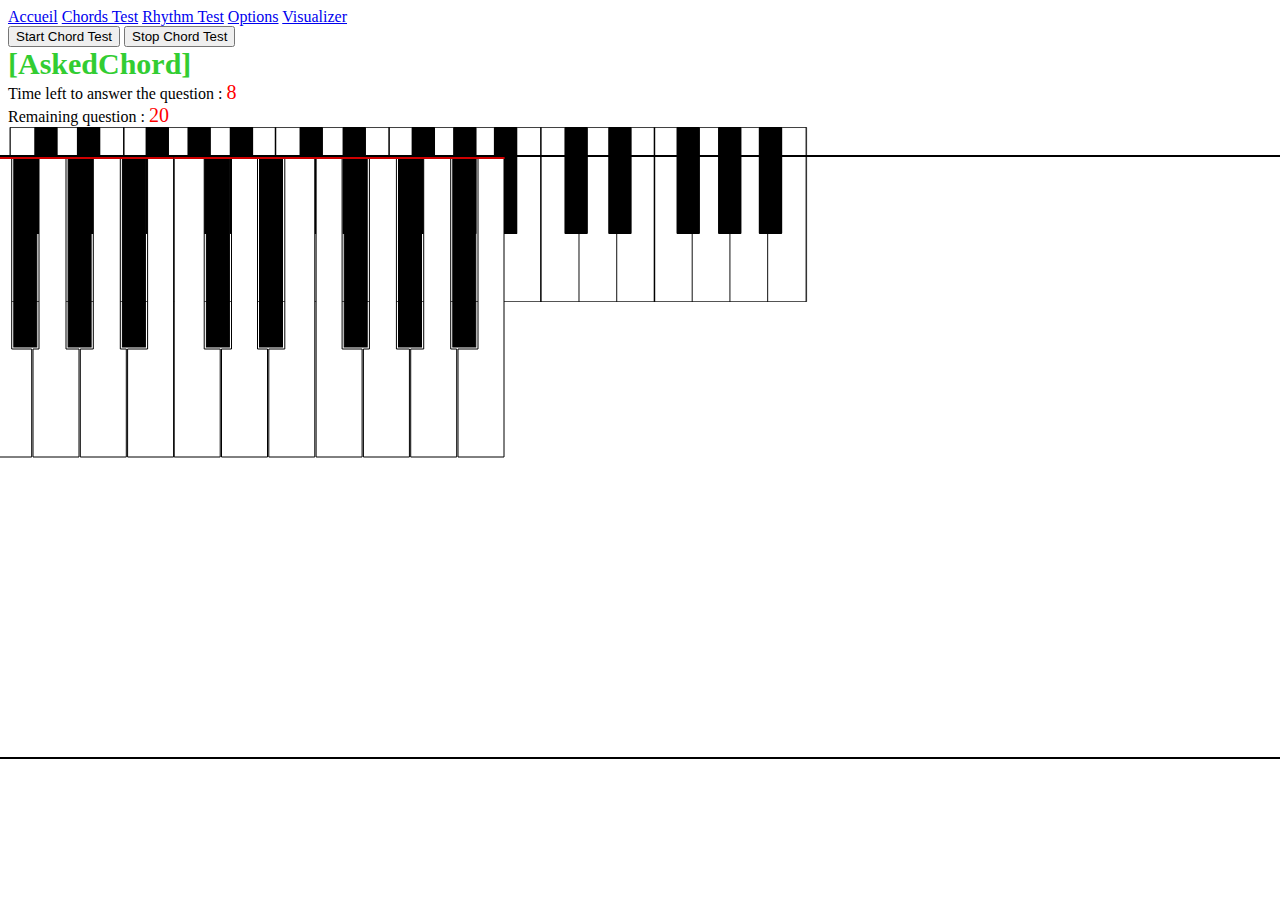
==== commit 7d1c2e29: "+ method to play a specified Note by Id." ====
--- a/index.html
+++ b/index.html
@@ -7,14 +7,15 @@
 		<meta name="author" content="Adrien Limouzin-Lamothe">
 		<meta name="copyright" content="Adrien Limouzin-Lamothe">
 		<meta name="date" content="2015-01-29T21:57:37+00:00">
-		<link rel="stylesheet" type="text/css" href="css/knacss.css">
 		<link rel="stylesheet" type="text/css" href="css/jazzchords.css">
         <link rel="icon" type="image/x-icon" href="images/favicon.ico" />
 		<script type="text/javascript" src="javascript/jquery-1.11.2.min.js"></script>
 		<script type="text/javascript" src="javascript/note.js"></script>
 		<script type="text/javascript" src="javascript/chord.js"></script>
+		<script type="text/javascript" src="javascript/key.js"></script>
 		<script type="text/javascript" src="javascript/svgKeyboard.js"></script>
 		<script type="text/javascript" src="javascript/jazzchords.js"></script>
+		<script type="text/javascript" src="javascript/onDomReady.js"></script>
 	</head>
 	<body>
 		<a href="#" onclick="display_tab('accueil');">Accueil</a>
@@ -45,7 +46,7 @@
 			</div>
 		</div>
 		
-		<div id="rhytm" class="panel">
+		<div id="rhythm" class="panel">
 			
 		</div>
 		
--- a/css/jazzchords.css
+++ b/css/jazzchords.css
@@ -7,4 +7,8 @@
 	color : LimeGreen;
 	font-size : 30px;
 	font-weight : bold;
-}+}
+
+.stricken {
+	fill: orange;
+}
